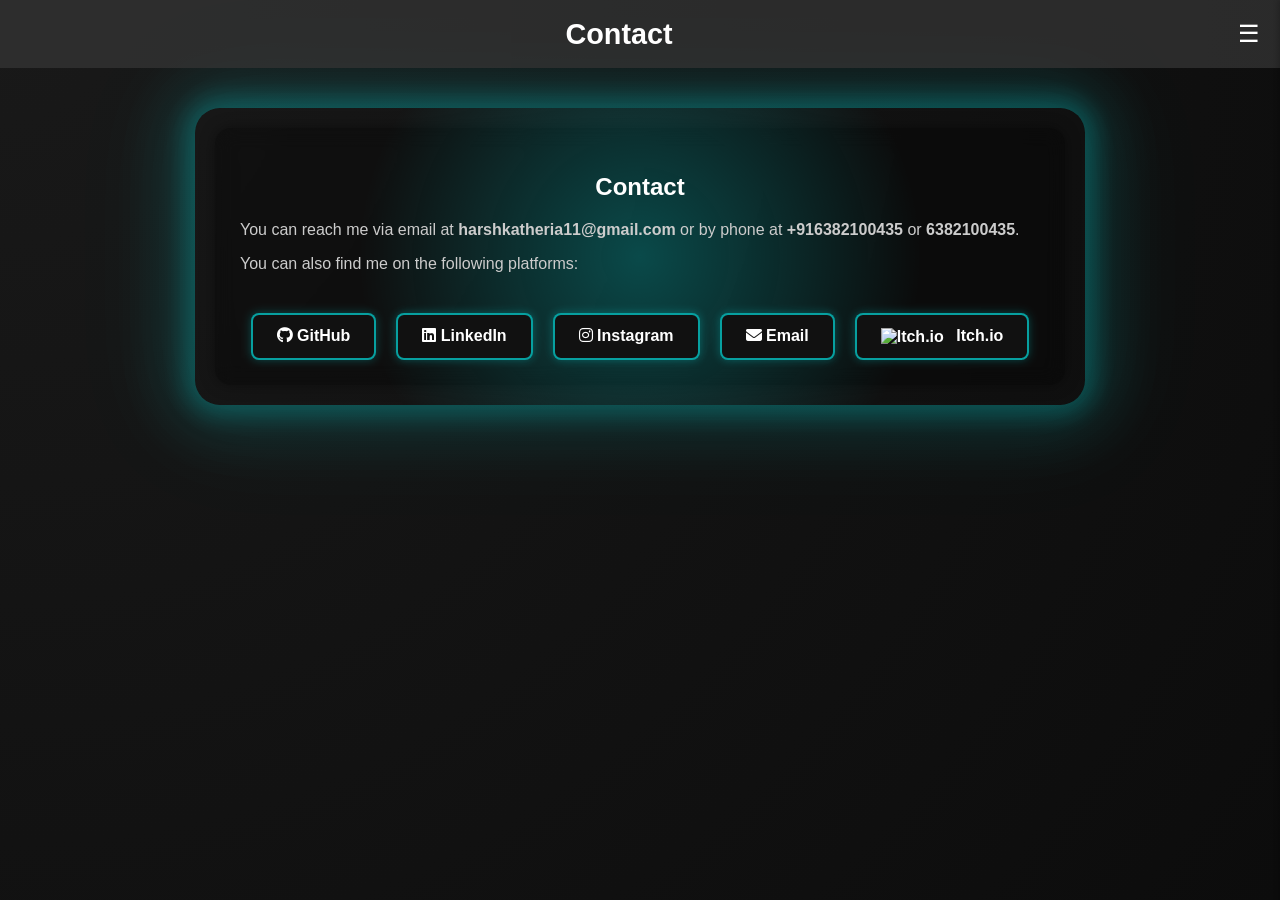
==== contact.html @ 970d9075 "Files Uploaded" ====
<!DOCTYPE html>
<html lang="en">
<head>
  <meta charset="UTF-8" />
  <link rel="stylesheet" href="https://cdnjs.cloudflare.com/ajax/libs/font-awesome/6.5.0/css/all.min.css">
  <meta name="viewport" content="width=device-width, initial-scale=1.0"/>
  <title>Contact</title>
  <link rel="stylesheet" href="styles.css" />
  <script src="scripts.js" defer></script>
</head>
<body>
  <header>
    <h1>Contact</h1>
    <div class="hamburger" onclick="toggleMenu()">&#9776;</div>
    <nav class="nav-menu">
      <span class="close-btn" onclick="closeMenu()">✖</span>
      <ul>
        <li><a href="index.html">Home</a></li>
        <li><a href="about.html">About Me</a></li>
        <li><a href="projects.html">Projects</a></li>
        <li><a href="certifications.html" class="active">Certifications</a></li>
        <li><a href="contact.html">Contact</a></li>
      </ul>
    </nav>
  </header>

  <section>
    <div class="container">
      <h2 style="text-align: center; color: #fff;">Contact</h2>
      <p style=" color: #ccc;">
        You can reach me via email at <strong>harshkatheria11@gmail.com</strong> or by phone at <strong>+916382100435</strong> or <strong>6382100435</strong>.
      </p>
      <p style=" color: #ccc;">
        You can also find me on the following platforms:
      </p>
      <div class="socials">
        <a href="https://github.com/iamTIMEATER" class="social-btn" target="_blank">
          <i class="fab fa-github"></i> GitHub
        </a>
        <a href="https://www.linkedin.com/in/harsh-katheria-793241334/" class="social-btn" target="_blank">
          <i class="fab fa-linkedin"></i> LinkedIn
        </a>
        <a href="https://www.instagram.com/not_really_fun_person/" class="social-btn" target="_blank">
          <i class="fab fa-instagram"></i> Instagram
        </a>
        <a class="social-btn" href="mailto:harshkatheria11@gmail.com"><i class="fas fa-envelope"></i> Email</a>
        <a class="social-btn" href="https://itch.io/profile/harshkatheria" target="_blank">
            <img src="https://itch.io/static/images/itchio-textless-white.svg" alt="Itch.io" style="height: 24px; vertical-align: middle; margin-right: 8px;">
            Itch.io
          </a>
          
      </div>
    </div>
  </section>
</body>
</html>
---- styles.css ----
/* General Styles */
html, body {
    height: 100%;
    margin: 0;
    padding: 0;
    font-family: Arial, sans-serif;
    background: radial-gradient(circle at top left, #1a1a1a, #0d0d0d);
    overflow-x: hidden;
    color: #fff;
}

/* Static Noise Layer */
body::after {
    content: "";
    position: fixed;
    top: 0; left: 0;
    width: 100%; height: 100%;
    background: #000;
    opacity: 0.03;
    z-index: 0;
    pointer-events: none;
}

/* Header */
header {
    background-color: rgba(51, 51, 51, 0.8);
    color: #fff;
    padding: 10px;
    display: flex;
    justify-content: space-between;
    align-items: center;
    position: relative;
    z-index: 1000;
}

h1 {
    margin: 0 auto;
    text-align: center;
    font-size: 1.8em;
}

/* Hamburger Menu */
.hamburger {
    font-size: 24px;
    cursor: pointer;
    padding: 10px;
    transition: transform 0.3s ease-in-out;
    z-index: 1001;
}

.hamburger:hover {
    animation: pop 0.3s ease-in-out forwards;
}

@keyframes pop {
    from { transform: scale(1); }
    to { transform: scale(1.2); }
}

/* Nav Menu */
.nav-menu {
    position: fixed;
    top: 0;
    right: 0;
    width: 250px;
    height: 100vh;
    background-color: rgba(68, 68, 68, 0.9);
    box-shadow: -2px 0 5px rgba(0, 0, 0, 0.2);
    transform: translateX(100%);
    transition: transform 0.4s ease-in-out;
    display: flex;
    flex-direction: column;
    padding-top: 60px;
    z-index: 9999;
}

.nav-menu.show-menu {
    transform: translateX(0);
}

.close-btn {
    position: absolute;
    top: 10px;
    right: 15px;
    font-size: 24px;
    cursor: pointer;
    color: white;
    transition: 0.3s;
    z-index: 10001;
}

.close-btn:hover {
    color: red;
}

.nav-menu ul {
    list-style: none;
    padding: 0;
    margin: 0;
}

.nav-menu ul li {
    padding: 15px;
    text-align: center;
}

.nav-menu ul li a {
    color: #fff;
    text-decoration: none;
    font-size: 18px;
    display: block;
    transition: background 0.3s;
}

.nav-menu ul li a:hover {
    background-color: #555;
}

/* Section Layout */
section {
    padding: 20px;
}

/* Container with Aura */
.container {
    position: relative;
    max-width: 800px;
    margin: 40px auto;
    background: rgba(0, 0, 0, 0.3);
    border-radius: 16px;
    backdrop-filter: blur(10px);
    padding: 25px;
    box-shadow: 0 0 15px rgba(0, 0, 0, 0.4);
    z-index: 1;
    overflow: visible;
}

.container::before {
    content: '';
    position: absolute;
    top: -20px;
    left: -20px;
    right: -20px;
    bottom: -20px;
    border-radius: 25px;
    background: radial-gradient(circle, rgba(0, 255, 255, 0.25), transparent 60%);
    box-shadow:
        0 0 25px 10px rgba(0, 255, 255, 0.2),
        0 0 60px 30px rgba(0, 255, 255, 0.1),
        0 0 100px 40px rgba(0, 255, 255, 0.05);
    animation: auraPulse 6s infinite ease-in-out;
    z-index: -1;
}

@keyframes auraPulse {
    0% { transform: scale(1); opacity: 0.6; }
    50% { transform: scale(1.05); opacity: 1; }
    100% { transform: scale(1); opacity: 0.6; }
}

/* Profile Image */
.profile-pic {
    max-width: 200px;
    float: right;
    margin-left: 20px;
    border-radius: 12px;
    box-shadow: 0 0 20px rgba(255, 255, 255, 0.1);
}

/* Gradient Text */
.gradient-text {
    font-size: 22px;
    font-weight: bold;
    text-align: center;
    color: cyan;
}

/* Social Buttons */
.socials {
    display: flex;
    gap: 20px;
    justify-content: center;
    margin-top: 40px;
    flex-wrap: wrap;
}

.social-btn {
    padding: 12px 24px;
    border: 2px solid rgba(0, 255, 255, 0.6);
    color: #fff;
    text-decoration: none;
    font-weight: bold;
    background: #111;
    border-radius: 8px;
    transition: 0.3s ease-in-out;
    box-shadow: 0 0 10px rgba(0, 255, 255, 0.25);
}

.social-btn:hover {
    background-color: rgba(0, 255, 255, 0.1);
    box-shadow: 0 0 20px rgba(0, 255, 255, 0.6),
                0 0 40px rgba(0, 255, 255, 0.4),
                0 0 60px rgba(0, 255, 255, 0.2);
    transform: scale(1.05);
}

/* Responsive Styles */
@media (max-width: 768px) {
    .hamburger {
        display: block;
    }

    .container {
        padding: 15px;
    }

    .profile-pic {
        float: none;
        display: block;
        margin: 20px auto;
    }
}

/* Reusable Buttons */
.project-btn {
    display: inline-block;
    margin-top: 10px;
    padding: 8px 15px;
    background: rgba(0, 255, 255, 0.25);
    border: none;
    color: #fff;
    text-decoration: none;
    font-weight: bold;
    border-radius: 8px;
    transition: background 0.3s ease;
}

.project-btn:hover {
    background: rgba(0, 255, 255, 0.5);
}

/* Keep these classes as requested */
.certifications {
    display: flex;
    flex-direction: column;
    align-items: center;
    gap: 30px;
    padding: 40px;
    background-color: #111;
}

.certificate-card {
    background: #222;
    border: 2px solid rgba(0, 255, 255, 0.3);
    border-radius: 10px;
    padding: 20px;
    width: 100%;
    max-width: 700px;
    box-shadow: 0 0 15px rgba(0, 255, 255, 0.2);
    text-align: center;
    color: white;
}

.certificate-card img {
    width: 75%;
    border-radius: 8px;
    margin-bottom: 15px;
}

.download-links a {
    display: inline-block;
    margin: 5px;
    padding: 8px 16px;
    background-color: rgba(0, 255, 255, 0.1);
    border: 1px solid rgba(0, 255, 255, 0.4);
    color: #0ff;
    border-radius: 5px;
    text-decoration: none;
    transition: all 0.3s ease;
}

.download-links a:hover {
    background-color: rgba(0, 255, 255, 0.2);
    box-shadow: 0 0 10px rgba(0, 255, 255, 0.5);
}

.disabled-btn {
    display: inline-block;
    margin: 5px;
    padding: 8px 16px;
    background-color: rgba(255, 0, 0, 0.1);
    border: 1px solid rgba(255, 0, 0, 0.4);
    color: red;
    border-radius: 5px;
    font-weight: bold;
    cursor: not-allowed;
    text-decoration: none;
}
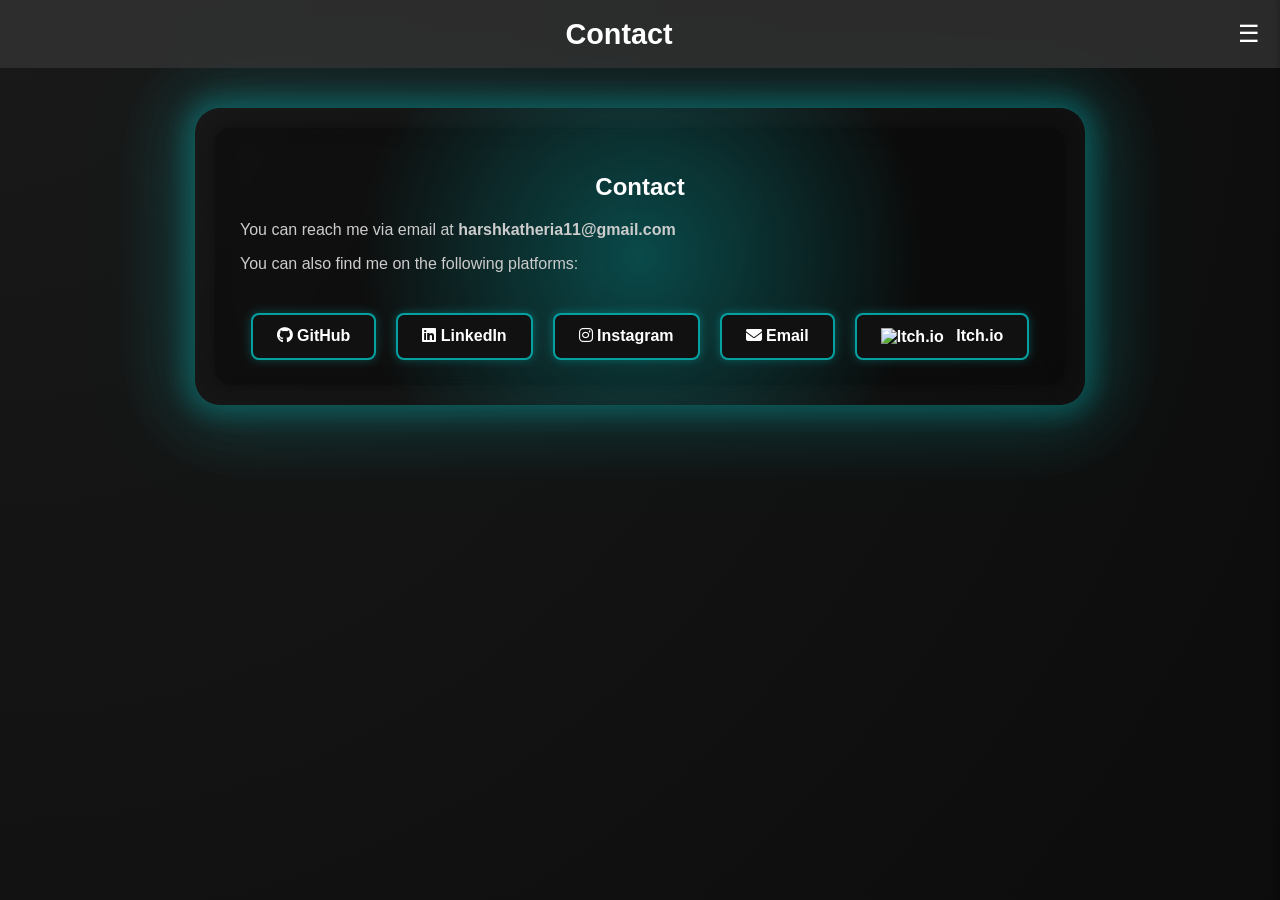
==== commit ac7731c4: "added contact.html" ====
--- a/contact.html
+++ b/contact.html
@@ -28,7 +28,7 @@
     <div class="container">
       <h2 style="text-align: center; color: #fff;">Contact</h2>
       <p style=" color: #ccc;">
-        You can reach me via email at <strong>harshkatheria11@gmail.com</strong> or by phone at <strong>+916382100435</strong> or <strong>6382100435</strong>.
+        You can reach me via email at <strong>harshkatheria11@gmail.com</strong>
       </p>
       <p style=" color: #ccc;">
         You can also find me on the following platforms:
